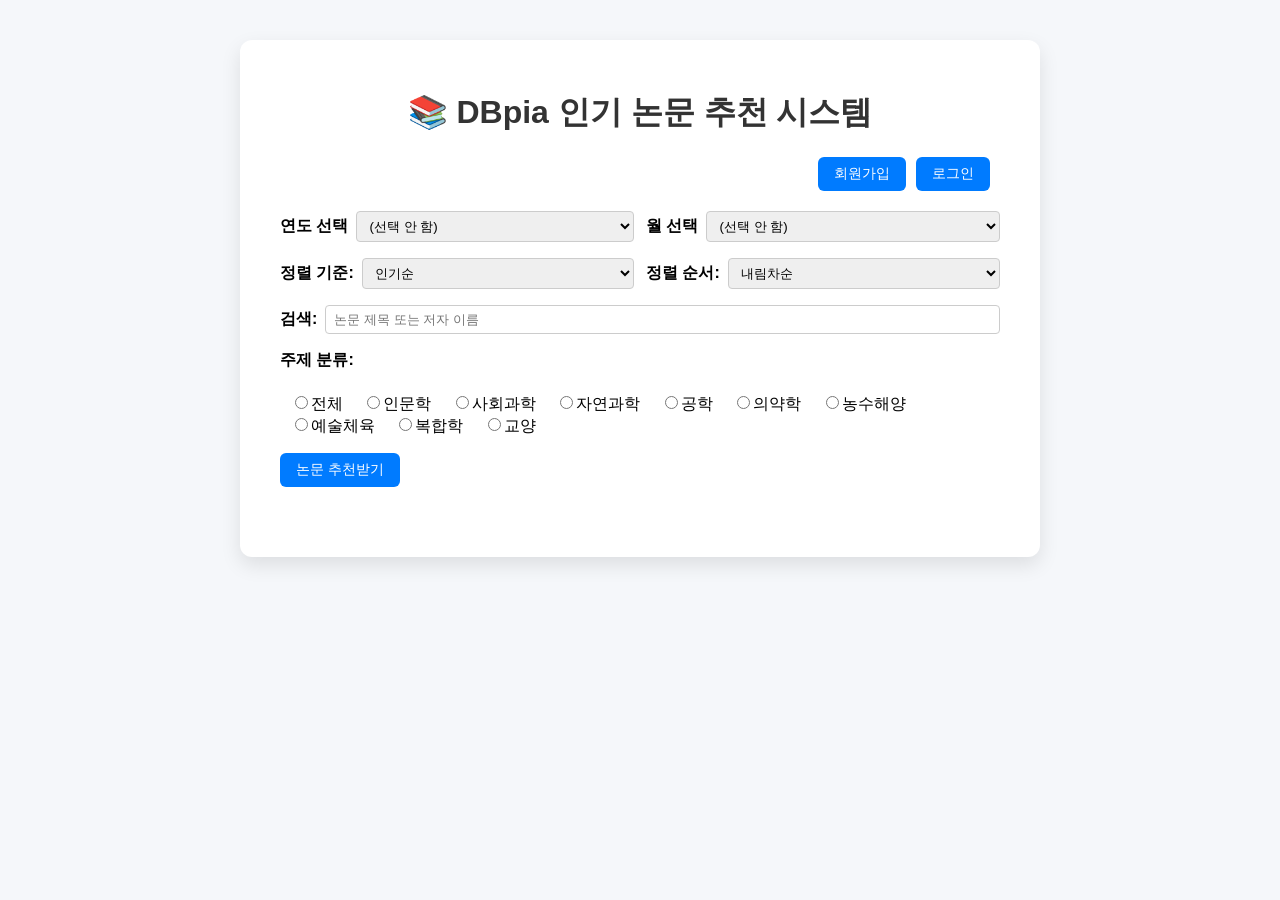
==== static/index.html @ 9db97aa5 "기능 추가" ====
<!DOCTYPE html>
<html lang="ko">
<head>
  <meta charset="UTF-8">
  <title>DBpia 논문 추천</title>
  <link rel="stylesheet" href="/static/css/style.css">
</head>
<body>
  <div class="container">
    <h1>📚 DBpia 인기 논문 추천 시스템</h1>

    <!-- 상단바 -->
    <div id="top-bar">
      <button id="open-signup">회원가입</button>
      <button id="open-login">로그인</button>
      <span id="greeting"></span>
      <button id="open-bookmark" style="display:none;">내 즐겨찾기</button>
      <button id="open-mypage" style="display:none;">마이페이지</button>
      <button id="logout">로그아웃</button>
    </div>

    <!-- 추천 폼 -->
    <form id="recommend-form">
      <div class="form-row">
        <label>연도 선택
          <select name="pyear">
            <option value="">(선택 안 함)</option>
            <option value="2024">2024</option>
            <option value="2023">2023</option>
          </select>
        </label>
        <label>월 선택
          <select name="pmonth">
            <option value="">(선택 안 함)</option>
            <option value="01">1월</option>
            <option value="02">2월</option>
            <option value="03">3월</option>
            <option value="04">4월</option>
            <option value="05">5월</option>
            <option value="06">6월</option>
            <option value="07">7월</option>
            <option value="08">8월</option>
            <option value="09">9월</option>
            <option value="10">10월</option>
            <option value="11">11월</option>
            <option value="12">12월</option>
          </select>
        </label>
      </div>
      <div class="form-row">
  	<label>정렬 기준:
    	  <select name="sort_by">
      	    <option value="popularity">인기순</option>
      	    <option value="title">제목순</option>
    	  </select>
  	</label>
  	<label>정렬 순서:
    	  <select name="order">
      	    <option value="desc">내림차순</option>
      	    <option value="asc">오름차순</option>
    	  </select>
  	</label>
      </div>
      <div class="form-row">
  	<label>검색:
    	  <input type="text" name="query" placeholder="논문 제목 또는 저자 이름">
	</label>
      </div>
      <div class="form-row">
        <label>주제 분류:</label>
        <div class="subject-group">
          <label><input type="radio" name="category" value="">전체</label>
          <label><input type="radio" name="category" value="1">인문학</label>
          <label><input type="radio" name="category" value="2">사회과학</label>
          <label><input type="radio" name="category" value="3">자연과학</label>
          <label><input type="radio" name="category" value="4">공학</label>
          <label><input type="radio" name="category" value="5">의약학</label>
          <label><input type="radio" name="category" value="6">농수해양</label>
          <label><input type="radio" name="category" value="7">예술체육</label>
          <label><input type="radio" name="category" value="8">복합학</label>
          <label><input type="radio" name="category" value="9">교양</label>
        </div>
      </div>
      <button type="submit">논문 추천받기</button>
    </form>

    <div id="result"></div>
  </div>

  <!-- 회원가입 모달 -->
  <div id="modal-signup" class="modal">
    <div class="modal-content">
      <button class="modal-close" data-close="modal-signup">&times;</button>
      <h2>회원가입</h2>
      <form id="signup-form">
        <div class="form-row"><label>아이디<input type="text" name="username" required minlength="3"></label></div>
        <div class="form-row"><label>닉네임<input type="text" name="nickname" required minlength="2"></label></div>
        <div class="form-row"><label>비밀번호<input type="password" name="password" required minlength="6"></label></div>
        <button type="submit">가입하기</button>
      </form>
      <div id="signup-msg" class="message"></div>
    </div>
  </div>

  <!-- 로그인 모달 -->
  <div id="modal-login" class="modal">
    <div class="modal-content">
      <button class="modal-close" data-close="modal-login">&times;</button>
      <h2>로그인</h2>
      <form id="login-form">
        <div class="form-row"><label>아이디<input type="text" name="username" required></label></div>
        <div class="form-row"><label>비밀번호<input type="password" name="password" required></label></div>
        <button type="submit">로그인</button>
      </form>
      <div id="login-msg" class="message"></div>
    </div>
  </div>

  <!-- 마이페이지 모달 -->
<div id="modal-mypage" class="modal">
  <div class="modal-content">
    <button class="modal-close" data-close="modal-mypage">&times;</button>
    <h2>마이페이지</h2>
    
    <!-- 탭 버튼 -->
    <div class="tab-buttons" style="display: flex; gap: 10px; margin-bottom: 10px;">
      <button class="tab-btn" data-tab="tab-nickname">닉네임 변경</button>
      <button class="tab-btn" data-tab="tab-password">비밀번호 변경</button>
    </div>
    <hr style="margin: 10px 0;">

    <!-- 닉네임 변경 탭 -->
    <div id="tab-nickname" class="mypage-tab">
      <form id="nickname-form">
        <div class="form-row">
          <label>새 닉네임<input type="text" name="nickname" required minlength="2"></label>
        </div>
        <button type="submit">변경하기</button>
      </form>
      <div id="nickname-msg" class="message"></div>
    </div>

    <!-- 비밀번호 변경 탭 -->
    <div id="tab-password" class="mypage-tab" style="display: none;">
      <form id="mypage-form">
        <div class="form-row"><label>현재 비밀번호<input type="password" name="current_password" required minlength="6"></label></div>
        <div class="form-row"><label>새 비밀번호<input type="password" name="new_password" required minlength="6"></label></div>
        <button type="submit">변경하기</button>
      </form>
      <div id="mypage-msg" class="message"></div>
    </div>
  </div>
</div>

  <!-- 내 즐겨찾기 모달 -->
  <div id="modal-bookmark" class="modal">
    <div class="modal-content">
      <button class="modal-close" data-close="modal-bookmark">&times;</button>
      <h2>내 즐겨찾기 논문</h2>
      <ul class="bm-list" id="bm-list"></ul>
      <div id="bookmark-msg" class="message"></div>
    </div>
  </div>

  <script type="module">
    const API_BASE = 'http://127.0.0.1:8000';

    // 공통 인증 헤더 반환
    function authHeaders() {
      const token = localStorage.getItem('token');
      return token ? { 'Authorization': `Bearer ${token}` } : {};
    }

    // GET 요청
    async function apiGet(path, params = {}) {
      const url = new URL(API_BASE + path);
      Object.entries(params).forEach(([k, v]) => {
        if (v !== undefined && v !== '') url.searchParams.append(k, v);
      });
      const res = await fetch(url, { headers: authHeaders() });
      if (!res.ok) throw res;
      return res.json();
    }

    // POST/DELETE 요청
    async function apiSend(path, { method = 'POST', body } = {}) {
      const headers = { ...authHeaders() };
      if (body !== undefined) headers['Content-Type'] = 'application/json';
      const res = await fetch(API_BASE + path, {
        method,
        headers,
        body: body !== undefined ? JSON.stringify(body) : undefined
      });
      if (!res.ok) throw res;
      return res.status === 204 ? null : res.json();
    }

    // 모달 열기/닫기
    const openModal = id => document.getElementById(id).classList.add('active');
    const closeModal = id => document.getElementById(id).classList.remove('active');
    document.querySelectorAll('.modal-close').forEach(b => b.onclick = () => closeModal(b.dataset.close));
    document.querySelectorAll('.modal').forEach(m => m.addEventListener('click', e => e.target === m && closeModal(m.id)));
    document.getElementById('open-signup').onclick = () => openModal('modal-signup');
    document.getElementById('open-login').onclick  = () => openModal('modal-login');
    document.getElementById('open-mypage').onclick = () => openModal('modal-mypage');
    document.getElementById('open-bookmark').onclick = () => { loadBookmarks(); openModal('modal-bookmark'); };

    // 인사말·닉네임 표시
    async function showGreeting() {
      const token = localStorage.getItem('token');
      if (!token) return;
      let userInfo;
      try {
        userInfo = await apiGet('/auth/me');
      } catch {
        userInfo = { username: localStorage.getItem('username') };
      }
      document.getElementById('open-signup').style.display   = 'none';
      document.getElementById('open-login').style.display    = 'none';
      document.getElementById('logout').style.display        = 'inline-block';
      document.getElementById('open-bookmark').style.display = 'inline-block';
      document.getElementById('open-mypage').style.display   = 'inline-block';
      document.getElementById('greeting').textContent        = `${userInfo.nickname || userInfo.username}님, 반갑습니다!`;
    }
    document.getElementById('logout').onclick = () => {
      localStorage.removeItem('token');
      localStorage.removeItem('username');
      window.location.reload();
    };
    window.addEventListener('DOMContentLoaded', showGreeting);

    // 메시지 헬퍼
    const showMessage = (id, txt, color = 'green') => {
      const el = document.getElementById(id);
      el.textContent = txt;
      el.style.color   = color;
    };

    // 회원가입
    document.getElementById('signup-form').addEventListener('submit', async e => {
      e.preventDefault();
      const data = Object.fromEntries(new FormData(e.target));
      try {
        await apiSend('/auth/signup', { body: data });
        showMessage('signup-msg', '가입 성공! 로그인 해주세요.');
      } catch (res) {
        const err = await res.json();
        showMessage('signup-msg', err.detail || '가입 실패', 'red');
      }
    });

    // 로그인
    document.getElementById('login-form').addEventListener('submit', async e => {
      e.preventDefault();
      const form = new URLSearchParams(new FormData(e.target));
      try {
        const { access_token } = await fetch(API_BASE + '/auth/login', {
          method: 'POST',
          headers: { 'Content-Type': 'application/x-www-form-urlencoded' },
          body: form
        }).then(r => r.json());
        localStorage.setItem('token', access_token);
        localStorage.setItem('username', form.get('username'));
        closeModal('modal-login');
        showGreeting();
      } catch {
        showMessage('login-msg', '로그인 실패', 'red');
      }
    });

    // 내 북마크 맵 로딩
    async function loadBookmarksSet() {
      try {
        const data = await apiGet('/bookmarks/');
        return Object.fromEntries(data.map(bm => [bm.paper_id, bm.id]));
      } catch {
        return {};
      }
    }

    // 추천 요청 & 렌더링
    document.getElementById('recommend-form').addEventListener('submit', async e => {
      e.preventDefault();
      	const params = Object.fromEntries(new FormData(e.target));
      try {
        const { recommendations } = await apiGet('/recommend', params);
        renderRecommendations(recommendations);
      } catch (res) {
        if (res.status === 401) alert('로그인이 필요합니다.');
        else alert('추천 논문을 불러오지 못했습니다.');
      }
    });

    function renderRecommendations(recs) {
      loadBookmarksSet().then(bmMap => {
        const html = recs.map(item => {
          // 1) link_api에서 "id=NODE12345678" 형식으로 nodeId(접두사 포함) 추출
          const api = item.link_api || "";
          const m   = api.match(/id=(NODE\d+)/);
          const nodeIdParam = m ? m[1] : null;
          // (fallback) paper_id 숫자만 있다면 접두사 붙여서 사용
          const nodeId = nodeIdParam || `NODE${item.paper_id}`;

          // 2) 올바른 완전경로 URL 생성
          const detailUrl = `https://www.dbpia.co.kr/journal/articleDetail?nodeId=${nodeId}`;

          // 3) 북마크 여부
          const pid = item.paper_id;
          const bookmarked = bmMap[pid] !== undefined;

          return `
            <div class="paper" data-paper-id="${pid}">
              <strong>${item.title}</strong>
              <em>저자: ${item.authors.map(a => a.name).join(', ')}</em>
              <p>간행물: ${item.publication?.name || 'N/A'}</p>

              <a href="${detailUrl}"
                target="_blank" rel="noopener noreferrer"
                style="display:inline-block; margin:4px 0;
                        font-size:0.9em; color:#007BFF; text-decoration:none;">
                상세 보기
              </a>

              <button class="bookmark-btn${bookmarked?' bookmarked':''}"
                      data-paper-id="${pid}"
                      data-paper-title="${item.title.replace(/"/g,'&quot;')}"
                      data-paper-link="${detailUrl}"
                      data-bookmark-id="${bookmarked?bmMap[pid]:''}">
                ${bookmarked?'즐겨찾기 해제':'즐겨찾기 추가'}
              </button>
            </div>
          `;
        }).join('');
        document.getElementById('result').innerHTML = html;
      });
    }


    // 북마크 추가/삭제 핸들러
    document.getElementById('result').addEventListener('click', async e => {
      if (!e.target.classList.contains('bookmark-btn')) return;
      const btn   = e.target;
      const pid   = Number(btn.dataset.paperId);
      const title = btn.dataset.paperTitle;    // ← 여기에 담긴 제목을 꺼내고
      const link  = btn.dataset.paperLink;
      const bid   = btn.dataset.bookmarkId;
      const token = localStorage.getItem('token');
      if (!token) return alert('로그인이 필요합니다!');

      try {
        if (btn.classList.contains('bookmarked')) {
          // 즐겨찾기 해제
          await apiSend(`/bookmarks/${bid}`, { method: 'DELETE' });
          btn.classList.remove('bookmarked');
          btn.textContent = '즐겨찾기 추가';
          btn.dataset.bookmarkId = '';
        } else {
          // 즐겨찾기 추가: paper_id + paper_title 둘 다 전송
          const { id } = await apiSend('/bookmarks/', {
            body: {
              paper_id:    pid,
              paper_title: title,
              paper_link:  link
            }
          });
          btn.classList.add('bookmarked');
          btn.textContent = '즐겨찾기 해제';
          btn.dataset.bookmarkId = id;
        }
      } catch {
        alert('즐겨찾기 처리 중 오류가 발생했습니다.');
      }
    });

    // 내 즐겨찾기 모달 로딩
    async function loadBookmarks() {
      const token = localStorage.getItem('token');
      if (!token) return;
      const ul = document.getElementById('bm-list');
      ul.innerHTML = '<li>불러오는 중...</li>';
      try {
        // 슬래시(/) 꼭 붙이기
        const list = await apiGet('/bookmarks/');
        ul.innerHTML = list.length
          ? list.map(bm => `
              <li>
                <strong>${bm.paper_title}</strong><br>      <!-- title 사용 -->
                <a href="${bm.paper_link}"
                  target="_blank"
                  style="display:inline-block; margin:4px 0; font-size:0.9em; color:#007BFF; text-decoration:none;">
                  상세 보기
                </a>
                <button class="bm-remove" data-bmid="${bm.id}">✖</button>
              </li>
            `).join('')
          : '<li>즐겨찾기한 논문이 없습니다.</li>';
      } catch {
        ul.innerHTML = '<li>불러오기 오류</li>';
      }
    }

    // 즐겨찾기 모달 내 해제
    document.getElementById('bm-list').addEventListener('click', async e => {
      if (!e.target.classList.contains('bm-remove')) return;
      const bmid = e.target.dataset.bmid;
      try {
        await apiSend(`/bookmarks/${bmid}`, { method: 'DELETE' });
        e.target.closest('li').remove();
      } catch {
        alert('삭제 중 오류가 발생했습니다.');
      }
    });

    // 비밀번호 변경
    document.getElementById('mypage-form').addEventListener('submit', async e => {
  e.preventDefault();
  const data = Object.fromEntries(new FormData(e.target));
  try {
    await apiSend('/mypage/password', { method: 'PATCH', body: data });
    showMessage('mypage-msg', '✅ 비밀번호가 변경되었습니다.');
    setTimeout(() => closeModal('modal-mypage'), 1000);
  } catch (res) {
    const err = await res.json();
    const msg = err.detail || '❌ 변경 실패';
    if (msg.includes("같")) {
      showMessage('mypage-msg', '❌ 비밀번호가 같습니다.', 'red');
    } else if (msg.includes("일치")) {
      showMessage('mypage-msg', '❌ 현재 비밀번호가 틀립니다.', 'red');
    } else {
      showMessage('mypage-msg', '❌ 변경 실패', 'red');
    }
  }
});


    // 탭 버튼 클릭 처리
    document.querySelectorAll('.tab-btn').forEach(btn => {
  	btn.addEventListener('click', () => {
    		document.querySelectorAll('.mypage-tab').forEach(tab => tab.style.display = 'none');
    		document.getElementById(btn.dataset.tab).style.display = 'block';
  	});
    });

    document.getElementById('nickname-form').addEventListener('submit', async e => {
  	e.preventDefault();
  	const data = Object.fromEntries(new FormData(e.target));
  	try {
    		await apiSend('/mypage/nickname', { method: 'PATCH', body: data });
    		showMessage('nickname-msg', '✅ 닉네임이 변경되었습니다.');
    		setTimeout(() => {
      			showGreeting();
      			closeModal('modal-mypage');
    		}, 1000);
  	} catch {
    		showMessage('nickname-msg', '❌ 닉네임 변경 실패', 'red');
  	}
    });
  </script>
</body>
</html>
---- static/css/style.css ----
/* static/css/style.css */

* { box-sizing: border-box; }
body { font-family: 'Segoe UI', sans-serif; background: #f5f7fa; margin: 0; }
.container {
  max-width: 800px;
  margin: 40px auto;
  background: white;
  padding: 30px 40px;
  border-radius: 12px;
  box-shadow: 0 8px 20px rgba(0,0,0,0.1);
}
h1 { text-align: center; color: #333; }
button {
  padding: 8px 16px;
  background: #007BFF; color: white;
  border: none; border-radius: 6px;
  cursor: pointer; font-size: 14px;
}
button:hover { background: #0056b3; }
.form-row { display: flex; flex-wrap: wrap; gap: 12px; margin-bottom: 16px; align-items: center; }
.form-row label {
  display: flex; align-items: center; gap: 8px;
  font-weight: 600; flex: 1;
}
.form-row input, .form-row select {
  flex: 1; padding: 6px 8px; border: 1px solid #ccc; border-radius: 4px;
}
#top-bar { display: flex; justify-content: flex-end; gap: 10px; margin-bottom: 20px; }
#greeting { font-weight: 600; align-self: center; }
#logout { display: none; }

/* 북마크 버튼 */
.bookmark-btn { margin-left: 10px; background: #ffb300; color: #333; }
.bookmark-btn.bookmarked { background: #ffd54f !important; color: #007BFF !important; }

/* 모달 */
.modal { display: none; position: fixed; top: 0; left: 0; width: 100%; height: 100%;
  background: rgba(0,0,0,0.5); align-items: center; justify-content: center; z-index: 1000; }
.modal.active { display: flex; }
.modal-content { background: #fff; padding: 20px 30px; border-radius: 8px; width: 360px; position: relative; }
.modal-content h2 { margin: 0 0 16px; text-align: center; }
.modal-close { position: absolute; top: 10px; right: 12px; background: none; border: none; font-size: 18px; cursor: pointer; }
.message { color: green; font-size: 0.9em; text-align: center; margin-top: 8px; }

/* 추천 */
.subject-group { margin-top: 10px; padding-left: 10px; }
.subject-group label { display: inline-block; margin-right: 15px; font-weight: normal; }
#result { margin-top: 40px; }
.paper {
  background: #f1f4f8; padding: 16px 20px; border-radius: 10px;
  margin-bottom: 15px; border-left: 5px solid #007BFF; position: relative;
}
.paper strong { font-size: 18px; color: #222; }
.paper em { color: #666; display: block; margin-top: 4px; font-style: normal; }
.paper a { display: inline-block; margin-top: 8px; color: #007BFF; text-decoration: none; }
.paper a:hover { text-decoration: underline; }

/* 내 즐겨찾기 모달 */
#modal-bookmark .modal-content { width: 500px; max-height: 70vh; overflow-y: auto; }
.bm-list { margin: 0; padding: 0; list-style: none; }
.bm-list li {
  margin-bottom: 15px; background: #f9fbe7; padding: 13px 18px;
  border-radius: 8px; border-left: 5px solid #ffd54f; position: relative;
}
.bm-remove {
  position: absolute; right: 16px; top: 18px;
  color: #e74c3c; background: none; border: none; font-size: 16px; cursor: pointer;
}
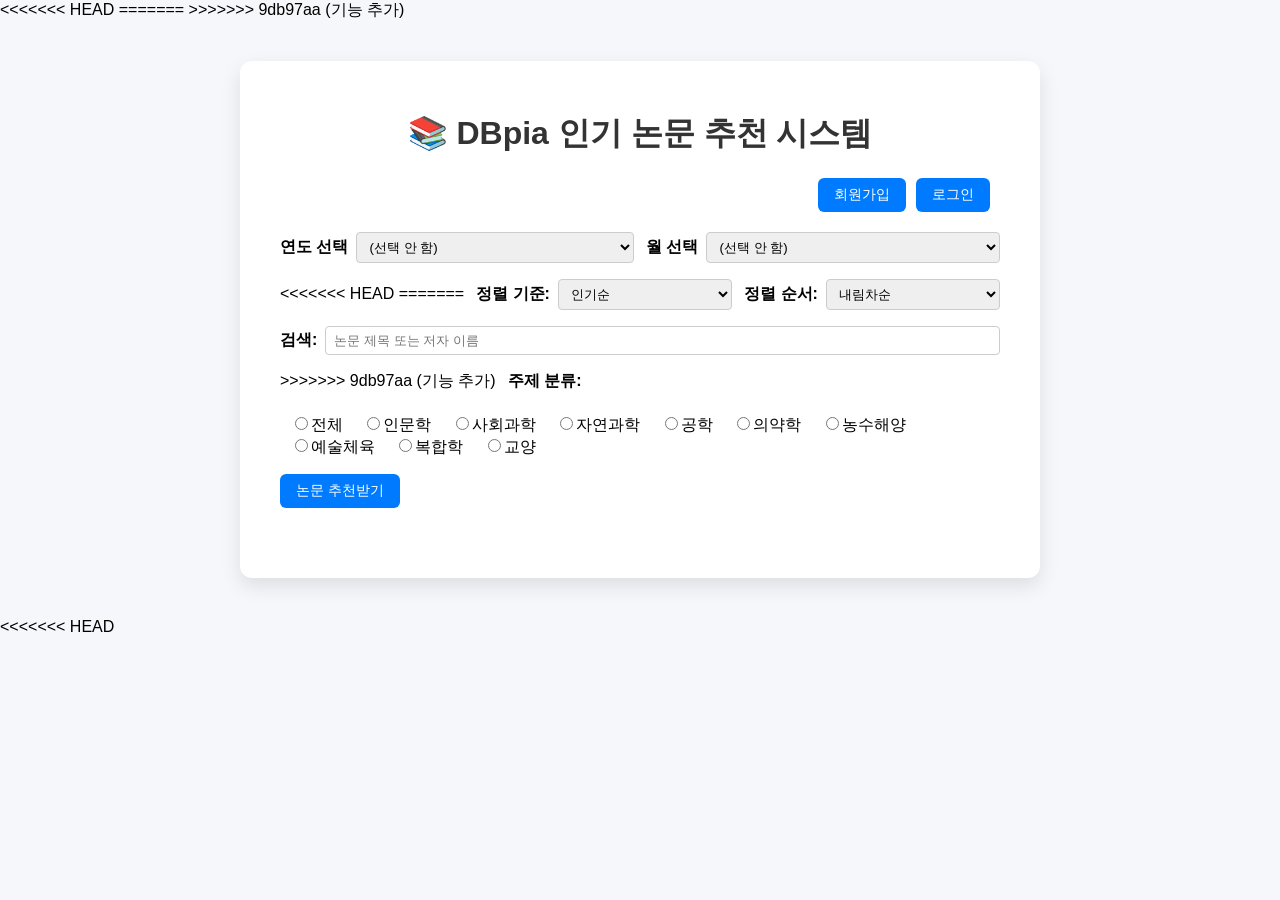
==== commit 195069f4: "Update index.html" ====
--- a/static/index.html
+++ b/static/index.html
@@ -3,7 +3,78 @@
 <head>
   <meta charset="UTF-8">
   <title>DBpia 논문 추천</title>
+<<<<<<< HEAD
+  <style>
+    * { box-sizing: border-box; }
+    body { font-family: 'Segoe UI', sans-serif; background: #f5f7fa; margin: 0; }
+    .container {
+      max-width: 800px;
+      margin: 40px auto;
+      background: white;
+      padding: 30px 40px;
+      border-radius: 12px;
+      box-shadow: 0 8px 20px rgba(0,0,0,0.1);
+    }
+    h1 { text-align: center; color: #333; }
+    button {
+      padding: 8px 16px;
+      background: #007BFF; color: white;
+      border: none; border-radius: 6px;
+      cursor: pointer; font-size: 14px;
+    }
+    button:hover { background: #0056b3; }
+    .form-row { display: flex; flex-wrap: wrap; gap: 12px; margin-bottom: 16px; align-items: center; }
+    .form-row label {
+      display: flex; align-items: center; gap: 8px;
+      font-weight: 600; flex: 1;
+    }
+    .form-row input, .form-row select {
+      flex: 1; padding: 6px 8px; border: 1px solid #ccc; border-radius: 4px;
+    }
+    #top-bar { display: flex; justify-content: flex-end; gap: 10px; margin-bottom: 20px; }
+    #greeting { font-weight: 600; align-self: center; }
+    #logout { display: none; }
+
+    /* 북마크 버튼 */
+    .bookmark-btn { margin-left: 10px; background: #ffb300; color: #333; }
+    .bookmark-btn.bookmarked { background: #ffd54f !important; color: #007BFF !important; }
+
+    /* 모달 */
+    .modal { display: none; position: fixed; top: 0; left: 0; width: 100%; height: 100%;
+      background: rgba(0,0,0,0.5); align-items: center; justify-content: center; z-index: 1000; }
+    .modal.active { display: flex; }
+    .modal-content { background: #fff; padding: 20px 30px; border-radius: 8px; width: 360px; position: relative; }
+    .modal-close { position: absolute; top: 10px; right: 12px; background: none; border: none; font-size: 18px; cursor: pointer; }
+    .message { color: green; font-size: 0.9em; text-align: center; margin-top: 8px; }
+
+    /* 추천 */
+    .subject-group { margin-top: 10px; padding-left: 10px; }
+    .subject-group label { display: inline-block; margin-right: 15px; font-weight: normal; }
+    #result { margin-top: 40px; }
+    .paper {
+      background: #f1f4f8; padding: 16px 20px; border-radius: 10px;
+      margin-bottom: 15px; border-left: 5px solid #007BFF; position: relative;
+    }
+    .paper strong { font-size: 18px; color: #222; }
+    .paper em { color: #666; display: block; margin-top: 4px; font-style: normal; }
+    .paper a { display: inline-block; margin-top: 8px; color: #007BFF; text-decoration: none; }
+    .paper a:hover { text-decoration: underline; }
+
+    /* 내 즐겨찾기 모달 */
+    #modal-bookmark .modal-content { width: 500px; max-height: 70vh; overflow-y: auto; }
+    .bm-list { margin: 0; padding: 0; list-style: none; }
+    .bm-list li {
+      margin-bottom: 15px; background: #f9fbe7; padding: 13px 18px;
+      border-radius: 8px; border-left: 5px solid #ffd54f; position: relative;
+    }
+    .bm-remove {
+      position: absolute; right: 16px; top: 18px;
+      color: #e74c3c; background: none; border: none; font-size: 16px; cursor: pointer;
+    }
+  </style>
+=======
   <link rel="stylesheet" href="/static/css/style.css">
+>>>>>>> 9db97aa (기능 추가)
 </head>
 <body>
   <div class="container">
@@ -48,6 +119,8 @@
         </label>
       </div>
       <div class="form-row">
+<<<<<<< HEAD
+=======
   	<label>정렬 기준:
     	  <select name="sort_by">
       	    <option value="popularity">인기순</option>
@@ -67,6 +140,7 @@
 	</label>
       </div>
       <div class="form-row">
+>>>>>>> 9db97aa (기능 추가)
         <label>주제 분류:</label>
         <div class="subject-group">
           <label><input type="radio" name="category" value="">전체</label>
@@ -117,6 +191,12 @@
   </div>
 
   <!-- 마이페이지 모달 -->
+<<<<<<< HEAD
+  <div id="modal-mypage" class="modal">
+    <div class="modal-content">
+      <button class="modal-close" data-close="modal-mypage">&times;</button>
+      <h2>비밀번호 변경</h2>
+=======
 <div id="modal-mypage" class="modal">
   <div class="modal-content">
     <button class="modal-close" data-close="modal-mypage">&times;</button>
@@ -142,6 +222,7 @@
 
     <!-- 비밀번호 변경 탭 -->
     <div id="tab-password" class="mypage-tab" style="display: none;">
+>>>>>>> 9db97aa (기능 추가)
       <form id="mypage-form">
         <div class="form-row"><label>현재 비밀번호<input type="password" name="current_password" required minlength="6"></label></div>
         <div class="form-row"><label>새 비밀번호<input type="password" name="new_password" required minlength="6"></label></div>
@@ -150,7 +231,10 @@
       <div id="mypage-msg" class="message"></div>
     </div>
   </div>
+<<<<<<< HEAD
+=======
 </div>
+>>>>>>> 9db97aa (기능 추가)
 
   <!-- 내 즐겨찾기 모달 -->
   <div id="modal-bookmark" class="modal">
@@ -163,7 +247,11 @@
   </div>
 
   <script type="module">
-    const API_BASE = 'http://127.0.0.1:8000';
+<<<<<<< HEAD
+    const API_BASE = 'https://recosearch.co.kr';
+=======
+    const API_BASE = 'https://recosearch.co.kr';
+>>>>>>> 9db97aa (기능 추가)
 
     // 공통 인증 헤더 반환
     function authHeaders() {
@@ -281,7 +369,11 @@
     // 추천 요청 & 렌더링
     document.getElementById('recommend-form').addEventListener('submit', async e => {
       e.preventDefault();
+<<<<<<< HEAD
+      const params = Object.fromEntries(new FormData(e.target));
+=======
       	const params = Object.fromEntries(new FormData(e.target));
+>>>>>>> 9db97aa (기능 추가)
       try {
         const { recommendations } = await apiGet('/recommend', params);
         renderRecommendations(recommendations);
@@ -385,6 +477,10 @@
           ? list.map(bm => `
               <li>
                 <strong>${bm.paper_title}</strong><br>      <!-- title 사용 -->
+<<<<<<< HEAD
+                <small>ID: ${bm.id}</small><br>
+=======
+>>>>>>> 9db97aa (기능 추가)
                 <a href="${bm.paper_link}"
                   target="_blank"
                   style="display:inline-block; margin:4px 0; font-size:0.9em; color:#007BFF; text-decoration:none;">
@@ -413,6 +509,21 @@
 
     // 비밀번호 변경
     document.getElementById('mypage-form').addEventListener('submit', async e => {
+<<<<<<< HEAD
+      e.preventDefault();
+      const data = Object.fromEntries(new FormData(e.target));
+      try {
+        await apiSend('/mypage/password', { method: 'PATCH', body: data });
+        showMessage('mypage-msg', '✅ 비밀번호가 변경되었습니다.');
+        setTimeout(() => closeModal('modal-mypage'), 1000);
+      } catch {
+        showMessage('mypage-msg', '❌ 변경 실패', 'red');
+      }
+    });
+  </script>
+</body>
+</html>
+=======
   e.preventDefault();
   const data = Object.fromEntries(new FormData(e.target));
   try {
@@ -457,4 +568,5 @@
     });
   </script>
 </body>
-</html>+</html>
+>>>>>>> 9db97aa (기능 추가)
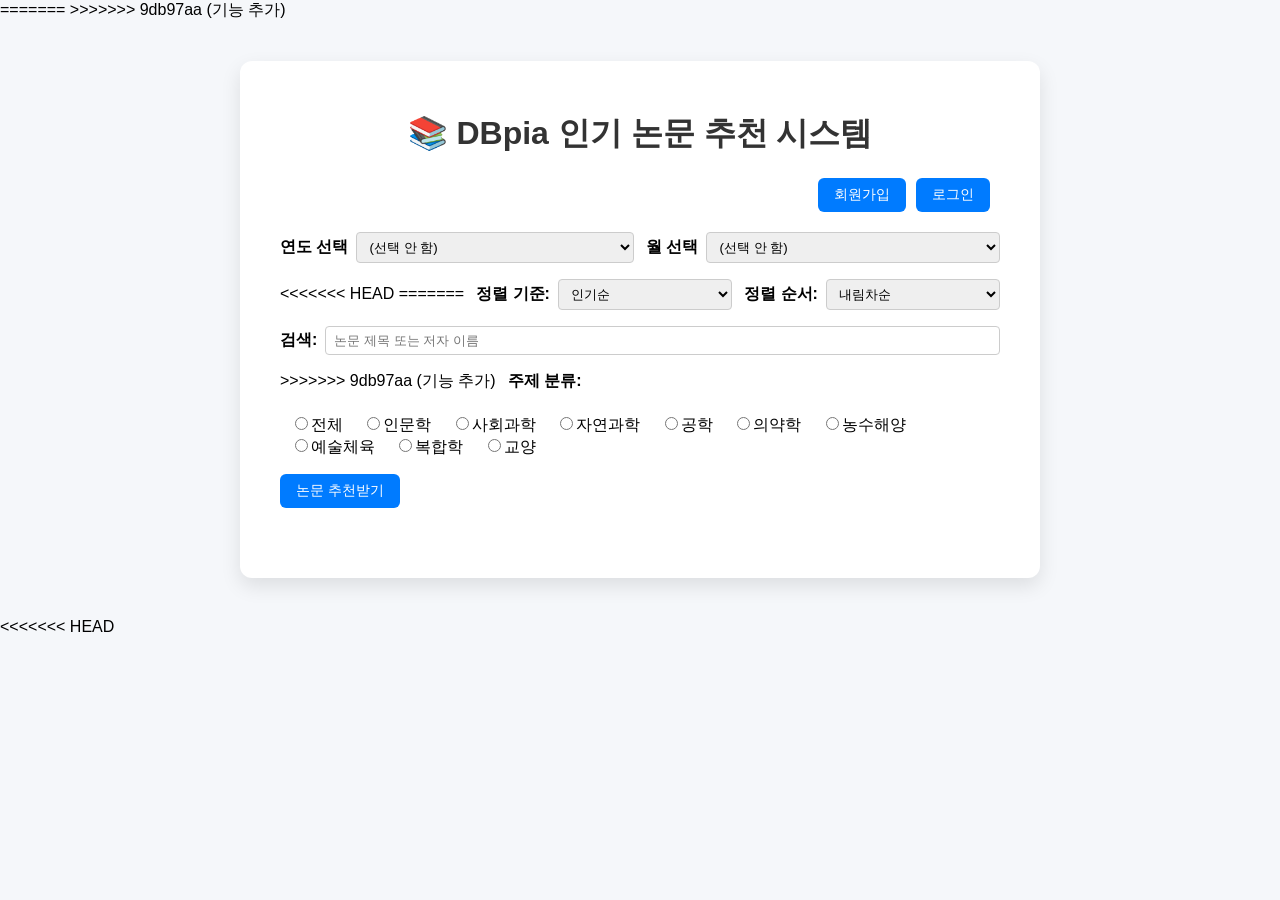
==== commit c25d3d99: "Update index.html" ====
--- a/static/index.html
+++ b/static/index.html
@@ -3,7 +3,6 @@
 <head>
   <meta charset="UTF-8">
   <title>DBpia 논문 추천</title>
-<<<<<<< HEAD
   <style>
     * { box-sizing: border-box; }
     body { font-family: 'Segoe UI', sans-serif; background: #f5f7fa; margin: 0; }
@@ -569,4 +568,3 @@
   </script>
 </body>
 </html>
->>>>>>> 9db97aa (기능 추가)
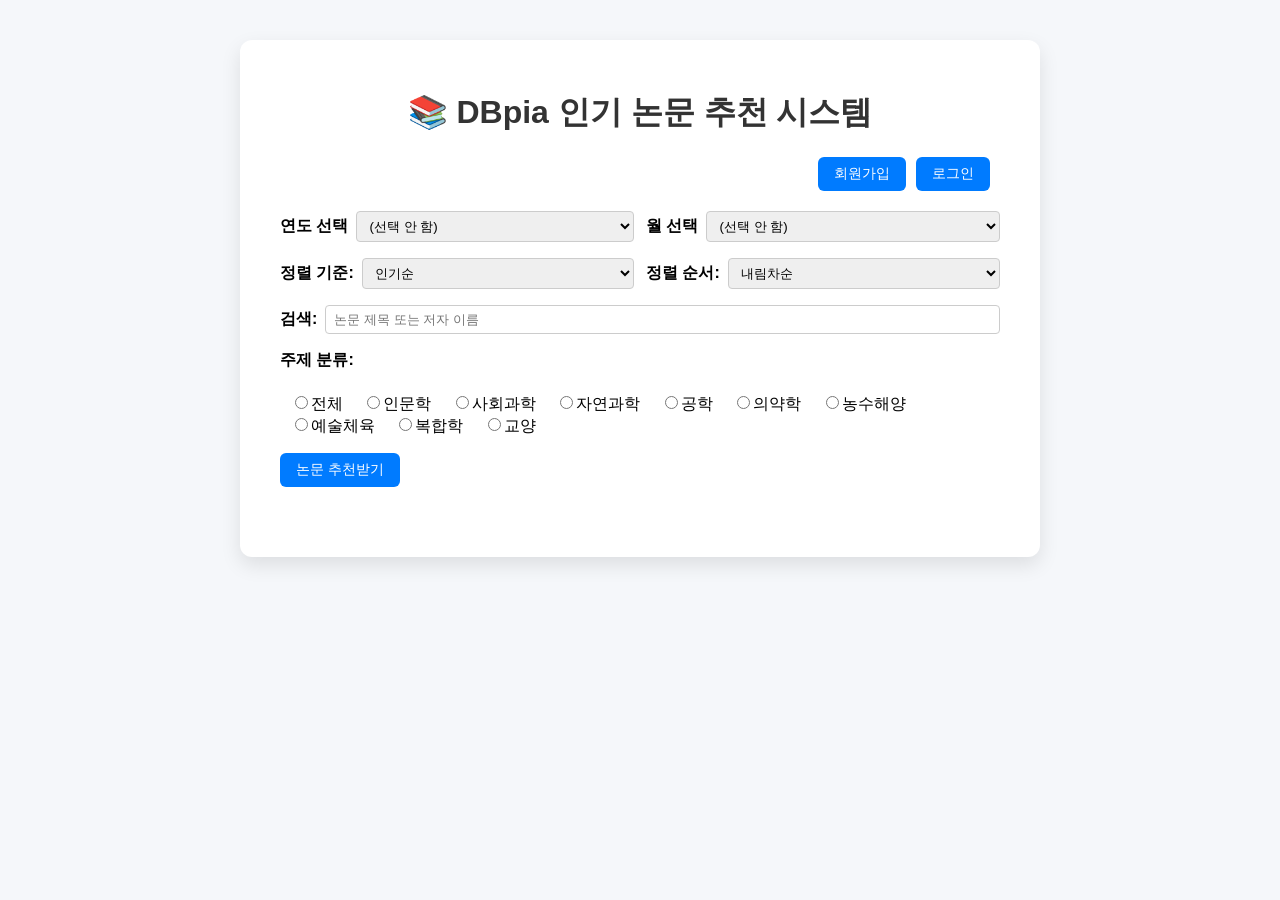
==== commit 7b0abb64: "Update index.html" ====
--- a/static/index.html
+++ b/static/index.html
@@ -71,9 +71,7 @@
       color: #e74c3c; background: none; border: none; font-size: 16px; cursor: pointer;
     }
   </style>
-=======
   <link rel="stylesheet" href="/static/css/style.css">
->>>>>>> 9db97aa (기능 추가)
 </head>
 <body>
   <div class="container">
@@ -118,8 +116,6 @@
         </label>
       </div>
       <div class="form-row">
-<<<<<<< HEAD
-=======
   	<label>정렬 기준:
     	  <select name="sort_by">
       	    <option value="popularity">인기순</option>
@@ -139,7 +135,6 @@
 	</label>
       </div>
       <div class="form-row">
->>>>>>> 9db97aa (기능 추가)
         <label>주제 분류:</label>
         <div class="subject-group">
           <label><input type="radio" name="category" value="">전체</label>
@@ -156,7 +151,6 @@
       </div>
       <button type="submit">논문 추천받기</button>
     </form>
-
     <div id="result"></div>
   </div>
 
@@ -190,12 +184,10 @@
   </div>
 
   <!-- 마이페이지 모달 -->
-<<<<<<< HEAD
   <div id="modal-mypage" class="modal">
     <div class="modal-content">
       <button class="modal-close" data-close="modal-mypage">&times;</button>
       <h2>비밀번호 변경</h2>
-=======
 <div id="modal-mypage" class="modal">
   <div class="modal-content">
     <button class="modal-close" data-close="modal-mypage">&times;</button>
@@ -221,7 +213,6 @@
 
     <!-- 비밀번호 변경 탭 -->
     <div id="tab-password" class="mypage-tab" style="display: none;">
->>>>>>> 9db97aa (기능 추가)
       <form id="mypage-form">
         <div class="form-row"><label>현재 비밀번호<input type="password" name="current_password" required minlength="6"></label></div>
         <div class="form-row"><label>새 비밀번호<input type="password" name="new_password" required minlength="6"></label></div>
@@ -230,10 +221,7 @@
       <div id="mypage-msg" class="message"></div>
     </div>
   </div>
-<<<<<<< HEAD
-=======
 </div>
->>>>>>> 9db97aa (기능 추가)
 
   <!-- 내 즐겨찾기 모달 -->
   <div id="modal-bookmark" class="modal">
@@ -246,11 +234,8 @@
   </div>
 
   <script type="module">
-<<<<<<< HEAD
     const API_BASE = 'https://recosearch.co.kr';
-=======
     const API_BASE = 'https://recosearch.co.kr';
->>>>>>> 9db97aa (기능 추가)
 
     // 공통 인증 헤더 반환
     function authHeaders() {
@@ -368,11 +353,8 @@
     // 추천 요청 & 렌더링
     document.getElementById('recommend-form').addEventListener('submit', async e => {
       e.preventDefault();
-<<<<<<< HEAD
       const params = Object.fromEntries(new FormData(e.target));
-=======
       	const params = Object.fromEntries(new FormData(e.target));
->>>>>>> 9db97aa (기능 추가)
       try {
         const { recommendations } = await apiGet('/recommend', params);
         renderRecommendations(recommendations);
@@ -476,10 +458,7 @@
           ? list.map(bm => `
               <li>
                 <strong>${bm.paper_title}</strong><br>      <!-- title 사용 -->
-<<<<<<< HEAD
                 <small>ID: ${bm.id}</small><br>
-=======
->>>>>>> 9db97aa (기능 추가)
                 <a href="${bm.paper_link}"
                   target="_blank"
                   style="display:inline-block; margin:4px 0; font-size:0.9em; color:#007BFF; text-decoration:none;">
@@ -508,7 +487,6 @@
 
     // 비밀번호 변경
     document.getElementById('mypage-form').addEventListener('submit', async e => {
-<<<<<<< HEAD
       e.preventDefault();
       const data = Object.fromEntries(new FormData(e.target));
       try {
@@ -522,7 +500,6 @@
   </script>
 </body>
 </html>
-=======
   e.preventDefault();
   const data = Object.fromEntries(new FormData(e.target));
   try {
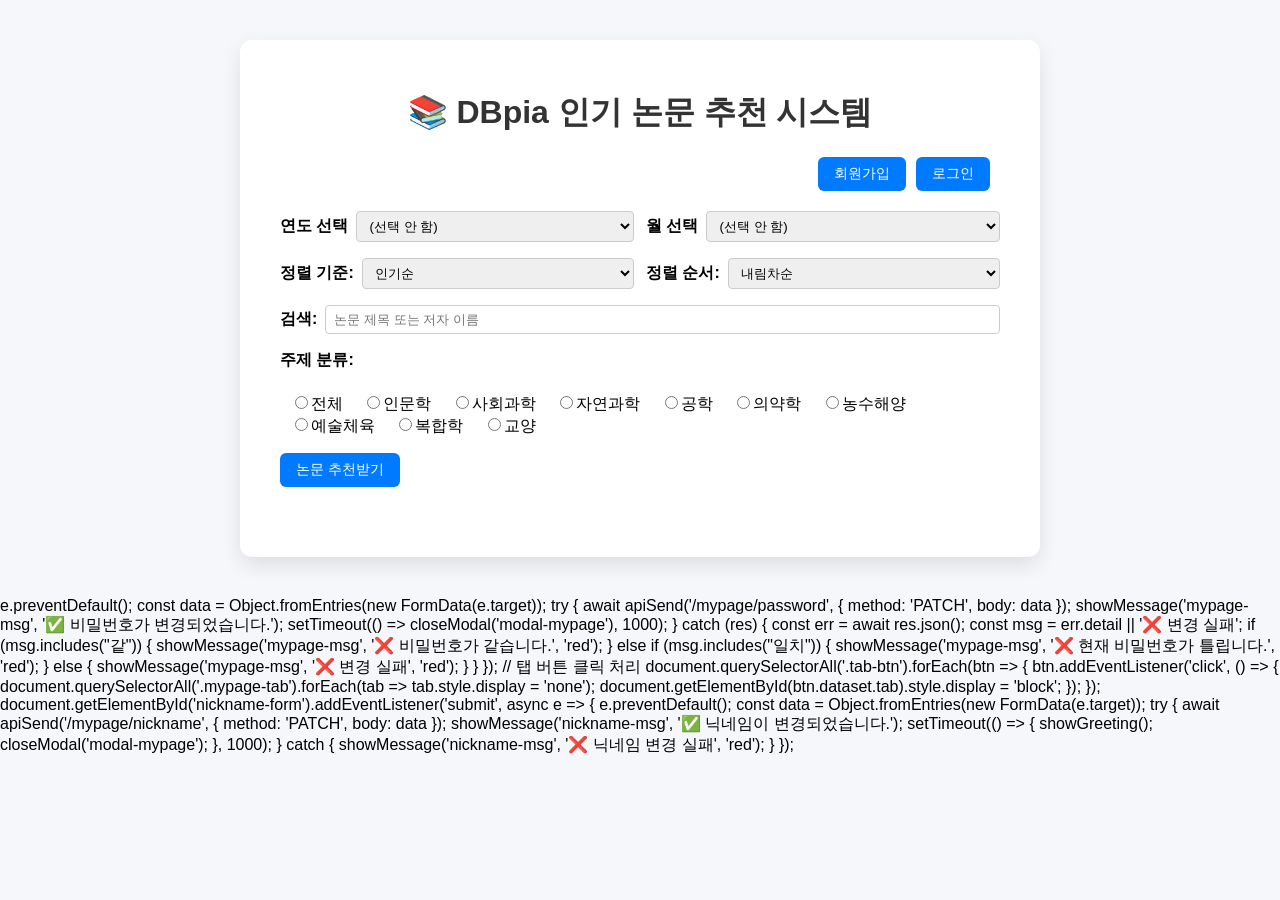
==== commit 27e8eb79: "Update index.html" ====
--- a/static/index.html
+++ b/static/index.html
@@ -184,10 +184,6 @@
   </div>
 
   <!-- 마이페이지 모달 -->
-  <div id="modal-mypage" class="modal">
-    <div class="modal-content">
-      <button class="modal-close" data-close="modal-mypage">&times;</button>
-      <h2>비밀번호 변경</h2>
 <div id="modal-mypage" class="modal">
   <div class="modal-content">
     <button class="modal-close" data-close="modal-mypage">&times;</button>
@@ -234,7 +230,6 @@
   </div>
 
   <script type="module">
-    const API_BASE = 'https://recosearch.co.kr';
     const API_BASE = 'https://recosearch.co.kr';
 
     // 공통 인증 헤더 반환
@@ -354,7 +349,6 @@
     document.getElementById('recommend-form').addEventListener('submit', async e => {
       e.preventDefault();
       const params = Object.fromEntries(new FormData(e.target));
-      	const params = Object.fromEntries(new FormData(e.target));
       try {
         const { recommendations } = await apiGet('/recommend', params);
         renderRecommendations(recommendations);
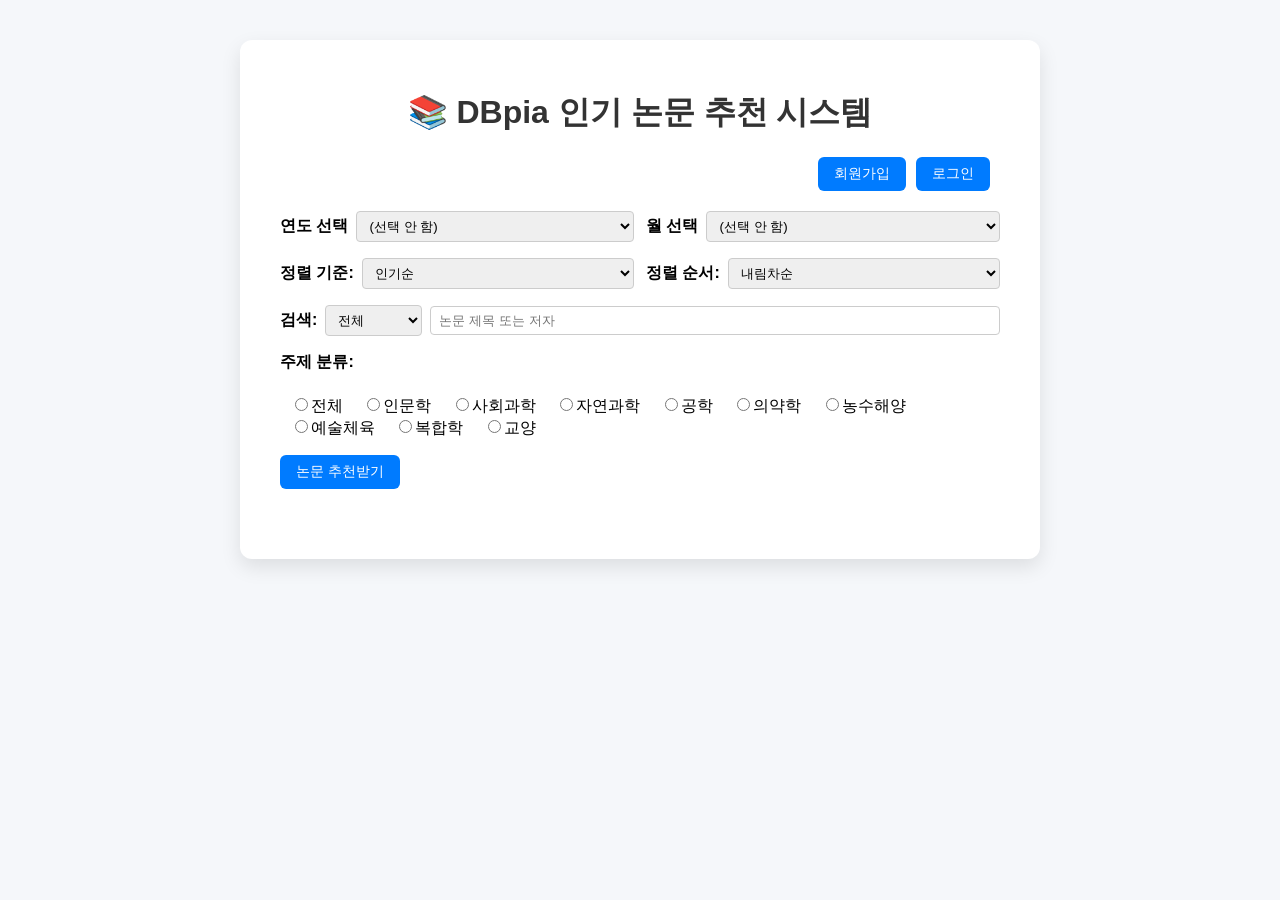
==== commit d6fafce5: "최최종본" ====
--- a/static/index.html
+++ b/static/index.html
@@ -3,6 +3,10 @@
 <head>
   <meta charset="UTF-8">
   <title>DBpia 논문 추천</title>
+
+  <!-- favicon 적용 -->
+  <link rel="icon" href="/static/favicon.ico" type="image/x-icon">
+
   <style>
     * { box-sizing: border-box; }
     body { font-family: 'Segoe UI', sans-serif; background: #f5f7fa; margin: 0; }
@@ -38,12 +42,41 @@
     .bookmark-btn { margin-left: 10px; background: #ffb300; color: #333; }
     .bookmark-btn.bookmarked { background: #ffd54f !important; color: #007BFF !important; }
 
-    /* 모달 */
-    .modal { display: none; position: fixed; top: 0; left: 0; width: 100%; height: 100%;
-      background: rgba(0,0,0,0.5); align-items: center; justify-content: center; z-index: 1000; }
+    /* 모달 공통 */
+    .modal {
+      display: none;
+      position: fixed;
+      top: 0; left: 0;
+      width: 100%; height: 100%;
+      background: rgba(0,0,0,0.5);
+      align-items: center; justify-content: center;
+      z-index: 1000;
+    }
     .modal.active { display: flex; }
-    .modal-content { background: #fff; padding: 20px 30px; border-radius: 8px; width: 360px; position: relative; }
-    .modal-close { position: absolute; top: 10px; right: 12px; background: none; border: none; font-size: 18px; cursor: pointer; }
+
+    .modal-content {
+      background: #fff;
+      padding: 20px 30px;
+      border-radius: 8px;
+      width: 500px;
+      max-height: 80vh;
+      overflow-y: auto;
+      position: relative;
+      z-index: 1001; /* 모달 배경 위에 뜨도록 */
+    }
+
+    .modal-close {
+      position: absolute;
+      top: 10px; right: 12px;
+      background: none;
+      border: none;
+      font-size: 18px;
+      cursor: pointer;
+      z-index: 1002; /* 닫기 버튼을 가장 위에 배치 */
+      color: #333;
+    }
+    .modal-close:hover { color: #e74c3c; }
+
     .message { color: green; font-size: 0.9em; text-align: center; margin-top: 8px; }
 
     /* 추천 */
@@ -63,15 +96,109 @@
     #modal-bookmark .modal-content { width: 500px; max-height: 70vh; overflow-y: auto; }
     .bm-list { margin: 0; padding: 0; list-style: none; }
     .bm-list li {
-      margin-bottom: 15px; background: #f9fbe7; padding: 13px 18px;
-      border-radius: 8px; border-left: 5px solid #ffd54f; position: relative;
+      margin-bottom: 15px;
+      background: #f9fbe7;
+      padding: 13px 18px;
+      border-radius: 8px;
+      border-left: 5px solid #ffd54f;
+      position: relative;
+      padding-right: 80px; /* 오른쪽 여백 확보 */
+      word-break: keep-all;
     }
     .bm-remove {
-      position: absolute; right: 16px; top: 18px;
-      color: #e74c3c; background: none; border: none; font-size: 16px; cursor: pointer;
+      position: absolute;
+      top: 50%;
+      right: 16px;
+      transform: translateY(-50%);
+      color: #e74c3c;
+      background: none;
+      border: none;
+      font-size: 16px;
+      cursor: pointer;
+    }
+
+    /* ─────────── 마이페이지 내부 탭 버튼 색상 보정 ─────────── */
+    /* 기존 탭 버튼(.tab-buttons button)이 회색으로 표시되던 것을 파란색으로 변경 */
+    .tab-buttons button {
+      padding: 8px 16px;
+      background: #007BFF;
+      color: white;
+      border: none;
+      border-radius: 6px;
+      cursor: pointer;
+      font-size: 14px;
+      margin-right: 8px;
+    }
+    .tab-buttons button:hover {
+      background: #0056b3;
+    }
+    .tab-buttons button.active {
+      background: #0056b3; /* 활성화된 탭은 더 진한 파란색 */
+    }
+    .mypage-tab { margin-top: 10px; }
+
+    /* ─────────── 마이페이지 내부 '변경하기' 버튼 색상 보정 ─────────── */
+    /* 닉네임 변경, 비밀번호 변경 폼 내 버튼을 기본 버튼 스타일과 동일하게 적용 */
+    #nickname-form button,
+    #mypage-form button {
+      padding: 8px 16px;
+      background: #007BFF;
+      color: white;
+      border: none;
+      border-radius: 6px;
+      cursor: pointer;
+      font-size: 14px;
+    }
+    #nickname-form button:hover,
+    #mypage-form button:hover {
+      background: #0056b3;
     }
   </style>
   <link rel="stylesheet" href="/static/css/style.css">
+
+  <!-- CSS Override for Bookmark Modal Flex Layout -->
+  <style>
+    #modal-bookmark .bm-list li {
+      display: flex !important;
+      justify-content: space-between !important;
+      align-items: center !important;
+      margin-bottom: 15px;
+      background: #f9fbe7;
+      padding: 13px 18px;
+      border-radius: 8px;
+      border-left: 5px solid #ffd54f;
+      word-break: break-word;
+    }
+    #modal-bookmark .bm-list li .bm-title {
+      flex: 1;
+      margin-right: 12px;
+      white-space: normal;
+      overflow: hidden;
+      text-overflow: ellipsis;
+    }
+    #modal-bookmark .bm-remove {
+      position: static !important;
+      transform: none !important;
+      margin-left: 12px !important;
+      color: #e74c3c;
+      background: none;
+      border: none;
+      font-size: 16px;
+      cursor: pointer;
+    }
+    /* ID/상세보기 한 줄로 */
+    #modal-bookmark .bm-info {
+      display: inline-block !important;
+      white-space: nowrap !important;
+      margin: 0 12px !important;
+      font-size: 0.9em;
+    }
+    #modal-bookmark .bm-info a {
+      text-decoration: underline !important;
+      margin-left: 4px !important;
+    }
+  </style>
+  <!-- End CSS Override -->
 </head>
 <body>
   <div class="container">
@@ -116,23 +243,31 @@
         </label>
       </div>
       <div class="form-row">
-  	<label>정렬 기준:
-    	  <select name="sort_by">
-      	    <option value="popularity">인기순</option>
-      	    <option value="title">제목순</option>
-    	  </select>
-  	</label>
-  	<label>정렬 순서:
-    	  <select name="order">
-      	    <option value="desc">내림차순</option>
-      	    <option value="asc">오름차순</option>
-    	  </select>
-  	</label>
-      </div>
-      <div class="form-row">
-  	<label>검색:
-    	  <input type="text" name="query" placeholder="논문 제목 또는 저자 이름">
-	</label>
+        <label>정렬 기준:
+          <select name="sort_by">
+            <option value="popularity">인기순</option>
+            <option value="title">제목순</option>
+          </select>
+        </label>
+        <label>정렬 순서:
+          <select name="order">
+            <option value="desc">내림차순</option>
+            <option value="asc">오름차순</option>
+          </select>
+        </label>
+      </div>
+      <div class="form-row" style="display: flex; gap: 8px;">
+        <label style="flex: 2;">검색:
+          <select name="query_field" id="queryField" style="width: 100%;">
+            <option value="all">전체</option>
+            <option value="title">논문명</option>
+            <option value="author">저자명</option>
+          </select>
+        </label>
+        <label style="flex: 8;">
+          <input type="text" name="query" id="searchInput" list="recentList" placeholder="논문 제목 또는 저자" style="width: 100%;">
+          <datalist id="recentList"></datalist>
+        </label>
       </div>
       <div class="form-row">
         <label>주제 분류:</label>
@@ -184,40 +319,40 @@
   </div>
 
   <!-- 마이페이지 모달 -->
-<div id="modal-mypage" class="modal">
-  <div class="modal-content">
-    <button class="modal-close" data-close="modal-mypage">&times;</button>
-    <h2>마이페이지</h2>
-    
-    <!-- 탭 버튼 -->
-    <div class="tab-buttons" style="display: flex; gap: 10px; margin-bottom: 10px;">
-      <button class="tab-btn" data-tab="tab-nickname">닉네임 변경</button>
-      <button class="tab-btn" data-tab="tab-password">비밀번호 변경</button>
-    </div>
-    <hr style="margin: 10px 0;">
-
-    <!-- 닉네임 변경 탭 -->
-    <div id="tab-nickname" class="mypage-tab">
-      <form id="nickname-form">
-        <div class="form-row">
-          <label>새 닉네임<input type="text" name="nickname" required minlength="2"></label>
-        </div>
-        <button type="submit">변경하기</button>
-      </form>
-      <div id="nickname-msg" class="message"></div>
-    </div>
-
-    <!-- 비밀번호 변경 탭 -->
-    <div id="tab-password" class="mypage-tab" style="display: none;">
-      <form id="mypage-form">
-        <div class="form-row"><label>현재 비밀번호<input type="password" name="current_password" required minlength="6"></label></div>
-        <div class="form-row"><label>새 비밀번호<input type="password" name="new_password" required minlength="6"></label></div>
-        <button type="submit">변경하기</button>
-      </form>
-      <div id="mypage-msg" class="message"></div>
-    </div>
-  </div>
-</div>
+  <div id="modal-mypage" class="modal">
+    <div class="modal-content">
+      <button class="modal-close" data-close="modal-mypage">&times;</button>
+      <h2>마이페이지</h2>
+
+      <!-- 탭 버튼 -->
+      <div class="tab-buttons" style="display: flex; gap: 10px; margin-bottom: 10px;">
+        <button class="tab-btn active" data-tab="tab-nickname">닉네임 변경</button>
+        <button class="tab-btn" data-tab="tab-password">비밀번호 변경</button>
+      </div>
+      <hr style="margin: 10px 0;">
+
+      <!-- 닉네임 변경 탭 -->
+      <div id="tab-nickname" class="mypage-tab">
+        <form id="nickname-form">
+          <div class="form-row">
+            <label>새 닉네임<input type="text" name="nickname" required minlength="2"></label>
+          </div>
+          <button type="submit">변경하기</button>
+        </form>
+        <div id="nickname-msg" class="message"></div>
+      </div>
+
+      <!-- 비밀번호 변경 탭 -->
+      <div id="tab-password" class="mypage-tab" style="display: none;">
+        <form id="mypage-form">
+          <div class="form-row"><label>현재 비밀번호<input type="password" name="current_password" required minlength="6"></label></div>
+          <div class="form-row"><label>새 비밀번호<input type="password" name="new_password" required minlength="6"></label></div>
+          <button type="submit">변경하기</button>
+        </form>
+        <div id="mypage-msg" class="message"></div>
+      </div>
+    </div>
+  </div>
 
   <!-- 내 즐겨찾기 모달 -->
   <div id="modal-bookmark" class="modal">
@@ -229,313 +364,14 @@
     </div>
   </div>
 
-  <script type="module">
-    const API_BASE = 'https://recosearch.co.kr';
-
-    // 공통 인증 헤더 반환
-    function authHeaders() {
-      const token = localStorage.getItem('token');
-      return token ? { 'Authorization': `Bearer ${token}` } : {};
-    }
-
-    // GET 요청
-    async function apiGet(path, params = {}) {
-      const url = new URL(API_BASE + path);
-      Object.entries(params).forEach(([k, v]) => {
-        if (v !== undefined && v !== '') url.searchParams.append(k, v);
-      });
-      const res = await fetch(url, { headers: authHeaders() });
-      if (!res.ok) throw res;
-      return res.json();
-    }
-
-    // POST/DELETE 요청
-    async function apiSend(path, { method = 'POST', body } = {}) {
-      const headers = { ...authHeaders() };
-      if (body !== undefined) headers['Content-Type'] = 'application/json';
-      const res = await fetch(API_BASE + path, {
-        method,
-        headers,
-        body: body !== undefined ? JSON.stringify(body) : undefined
-      });
-      if (!res.ok) throw res;
-      return res.status === 204 ? null : res.json();
-    }
-
-    // 모달 열기/닫기
-    const openModal = id => document.getElementById(id).classList.add('active');
-    const closeModal = id => document.getElementById(id).classList.remove('active');
-    document.querySelectorAll('.modal-close').forEach(b => b.onclick = () => closeModal(b.dataset.close));
-    document.querySelectorAll('.modal').forEach(m => m.addEventListener('click', e => e.target === m && closeModal(m.id)));
-    document.getElementById('open-signup').onclick = () => openModal('modal-signup');
-    document.getElementById('open-login').onclick  = () => openModal('modal-login');
-    document.getElementById('open-mypage').onclick = () => openModal('modal-mypage');
-    document.getElementById('open-bookmark').onclick = () => { loadBookmarks(); openModal('modal-bookmark'); };
-
-    // 인사말·닉네임 표시
-    async function showGreeting() {
-      const token = localStorage.getItem('token');
-      if (!token) return;
-      let userInfo;
-      try {
-        userInfo = await apiGet('/auth/me');
-      } catch {
-        userInfo = { username: localStorage.getItem('username') };
-      }
-      document.getElementById('open-signup').style.display   = 'none';
-      document.getElementById('open-login').style.display    = 'none';
-      document.getElementById('logout').style.display        = 'inline-block';
-      document.getElementById('open-bookmark').style.display = 'inline-block';
-      document.getElementById('open-mypage').style.display   = 'inline-block';
-      document.getElementById('greeting').textContent        = `${userInfo.nickname || userInfo.username}님, 반갑습니다!`;
-    }
-    document.getElementById('logout').onclick = () => {
-      localStorage.removeItem('token');
-      localStorage.removeItem('username');
-      window.location.reload();
-    };
-    window.addEventListener('DOMContentLoaded', showGreeting);
-
-    // 메시지 헬퍼
-    const showMessage = (id, txt, color = 'green') => {
-      const el = document.getElementById(id);
-      el.textContent = txt;
-      el.style.color   = color;
-    };
-
-    // 회원가입
-    document.getElementById('signup-form').addEventListener('submit', async e => {
-      e.preventDefault();
-      const data = Object.fromEntries(new FormData(e.target));
-      try {
-        await apiSend('/auth/signup', { body: data });
-        showMessage('signup-msg', '가입 성공! 로그인 해주세요.');
-      } catch (res) {
-        const err = await res.json();
-        showMessage('signup-msg', err.detail || '가입 실패', 'red');
-      }
-    });
-
-    // 로그인
-    document.getElementById('login-form').addEventListener('submit', async e => {
-      e.preventDefault();
-      const form = new URLSearchParams(new FormData(e.target));
-      try {
-        const { access_token } = await fetch(API_BASE + '/auth/login', {
-          method: 'POST',
-          headers: { 'Content-Type': 'application/x-www-form-urlencoded' },
-          body: form
-        }).then(r => r.json());
-        localStorage.setItem('token', access_token);
-        localStorage.setItem('username', form.get('username'));
-        closeModal('modal-login');
-        showGreeting();
-      } catch {
-        showMessage('login-msg', '로그인 실패', 'red');
-      }
-    });
-
-    // 내 북마크 맵 로딩
-    async function loadBookmarksSet() {
-      try {
-        const data = await apiGet('/bookmarks/');
-        return Object.fromEntries(data.map(bm => [bm.paper_id, bm.id]));
-      } catch {
-        return {};
-      }
-    }
-
-    // 추천 요청 & 렌더링
-    document.getElementById('recommend-form').addEventListener('submit', async e => {
-      e.preventDefault();
-      const params = Object.fromEntries(new FormData(e.target));
-      try {
-        const { recommendations } = await apiGet('/recommend', params);
-        renderRecommendations(recommendations);
-      } catch (res) {
-        if (res.status === 401) alert('로그인이 필요합니다.');
-        else alert('추천 논문을 불러오지 못했습니다.');
-      }
-    });
-
-    function renderRecommendations(recs) {
-      loadBookmarksSet().then(bmMap => {
-        const html = recs.map(item => {
-          // 1) link_api에서 "id=NODE12345678" 형식으로 nodeId(접두사 포함) 추출
-          const api = item.link_api || "";
-          const m   = api.match(/id=(NODE\d+)/);
-          const nodeIdParam = m ? m[1] : null;
-          // (fallback) paper_id 숫자만 있다면 접두사 붙여서 사용
-          const nodeId = nodeIdParam || `NODE${item.paper_id}`;
-
-          // 2) 올바른 완전경로 URL 생성
-          const detailUrl = `https://www.dbpia.co.kr/journal/articleDetail?nodeId=${nodeId}`;
-
-          // 3) 북마크 여부
-          const pid = item.paper_id;
-          const bookmarked = bmMap[pid] !== undefined;
-
-          return `
-            <div class="paper" data-paper-id="${pid}">
-              <strong>${item.title}</strong>
-              <em>저자: ${item.authors.map(a => a.name).join(', ')}</em>
-              <p>간행물: ${item.publication?.name || 'N/A'}</p>
-
-              <a href="${detailUrl}"
-                target="_blank" rel="noopener noreferrer"
-                style="display:inline-block; margin:4px 0;
-                        font-size:0.9em; color:#007BFF; text-decoration:none;">
-                상세 보기
-              </a>
-
-              <button class="bookmark-btn${bookmarked?' bookmarked':''}"
-                      data-paper-id="${pid}"
-                      data-paper-title="${item.title.replace(/"/g,'&quot;')}"
-                      data-paper-link="${detailUrl}"
-                      data-bookmark-id="${bookmarked?bmMap[pid]:''}">
-                ${bookmarked?'즐겨찾기 해제':'즐겨찾기 추가'}
-              </button>
-            </div>
-          `;
-        }).join('');
-        document.getElementById('result').innerHTML = html;
-      });
-    }
-
-
-    // 북마크 추가/삭제 핸들러
-    document.getElementById('result').addEventListener('click', async e => {
-      if (!e.target.classList.contains('bookmark-btn')) return;
-      const btn   = e.target;
-      const pid   = Number(btn.dataset.paperId);
-      const title = btn.dataset.paperTitle;    // ← 여기에 담긴 제목을 꺼내고
-      const link  = btn.dataset.paperLink;
-      const bid   = btn.dataset.bookmarkId;
-      const token = localStorage.getItem('token');
-      if (!token) return alert('로그인이 필요합니다!');
-
-      try {
-        if (btn.classList.contains('bookmarked')) {
-          // 즐겨찾기 해제
-          await apiSend(`/bookmarks/${bid}`, { method: 'DELETE' });
-          btn.classList.remove('bookmarked');
-          btn.textContent = '즐겨찾기 추가';
-          btn.dataset.bookmarkId = '';
-        } else {
-          // 즐겨찾기 추가: paper_id + paper_title 둘 다 전송
-          const { id } = await apiSend('/bookmarks/', {
-            body: {
-              paper_id:    pid,
-              paper_title: title,
-              paper_link:  link
-            }
-          });
-          btn.classList.add('bookmarked');
-          btn.textContent = '즐겨찾기 해제';
-          btn.dataset.bookmarkId = id;
-        }
-      } catch {
-        alert('즐겨찾기 처리 중 오류가 발생했습니다.');
-      }
-    });
-
-    // 내 즐겨찾기 모달 로딩
-    async function loadBookmarks() {
-      const token = localStorage.getItem('token');
-      if (!token) return;
-      const ul = document.getElementById('bm-list');
-      ul.innerHTML = '<li>불러오는 중...</li>';
-      try {
-        // 슬래시(/) 꼭 붙이기
-        const list = await apiGet('/bookmarks/');
-        ul.innerHTML = list.length
-          ? list.map(bm => `
-              <li>
-                <strong>${bm.paper_title}</strong><br>      <!-- title 사용 -->
-                <small>ID: ${bm.id}</small><br>
-                <a href="${bm.paper_link}"
-                  target="_blank"
-                  style="display:inline-block; margin:4px 0; font-size:0.9em; color:#007BFF; text-decoration:none;">
-                  상세 보기
-                </a>
-                <button class="bm-remove" data-bmid="${bm.id}">✖</button>
-              </li>
-            `).join('')
-          : '<li>즐겨찾기한 논문이 없습니다.</li>';
-      } catch {
-        ul.innerHTML = '<li>불러오기 오류</li>';
-      }
-    }
-
-    // 즐겨찾기 모달 내 해제
-    document.getElementById('bm-list').addEventListener('click', async e => {
-      if (!e.target.classList.contains('bm-remove')) return;
-      const bmid = e.target.dataset.bmid;
-      try {
-        await apiSend(`/bookmarks/${bmid}`, { method: 'DELETE' });
-        e.target.closest('li').remove();
-      } catch {
-        alert('삭제 중 오류가 발생했습니다.');
-      }
-    });
-
-    // 비밀번호 변경
-    document.getElementById('mypage-form').addEventListener('submit', async e => {
-      e.preventDefault();
-      const data = Object.fromEntries(new FormData(e.target));
-      try {
-        await apiSend('/mypage/password', { method: 'PATCH', body: data });
-        showMessage('mypage-msg', '✅ 비밀번호가 변경되었습니다.');
-        setTimeout(() => closeModal('modal-mypage'), 1000);
-      } catch {
-        showMessage('mypage-msg', '❌ 변경 실패', 'red');
-      }
-    });
-  </script>
+  <!-- 분할된 JS 파일 로드 -->
+  <script src="/static/js/utils.js"></script>
+  <script src="/static/js/search.js"></script>
+  <script src="/static/js/modal.js"></script>
+  <script src="/static/js/auth.js"></script>
+  <script src="/static/js/bookmarks.js"></script>
+  <script src="/static/js/mypage.js"></script>
+  <script src="/static/js/signup.js"></script>
+  <script src="/static/js/index.js"></script>
 </body>
 </html>
-  e.preventDefault();
-  const data = Object.fromEntries(new FormData(e.target));
-  try {
-    await apiSend('/mypage/password', { method: 'PATCH', body: data });
-    showMessage('mypage-msg', '✅ 비밀번호가 변경되었습니다.');
-    setTimeout(() => closeModal('modal-mypage'), 1000);
-  } catch (res) {
-    const err = await res.json();
-    const msg = err.detail || '❌ 변경 실패';
-    if (msg.includes("같")) {
-      showMessage('mypage-msg', '❌ 비밀번호가 같습니다.', 'red');
-    } else if (msg.includes("일치")) {
-      showMessage('mypage-msg', '❌ 현재 비밀번호가 틀립니다.', 'red');
-    } else {
-      showMessage('mypage-msg', '❌ 변경 실패', 'red');
-    }
-  }
-});
-
-
-    // 탭 버튼 클릭 처리
-    document.querySelectorAll('.tab-btn').forEach(btn => {
-  	btn.addEventListener('click', () => {
-    		document.querySelectorAll('.mypage-tab').forEach(tab => tab.style.display = 'none');
-    		document.getElementById(btn.dataset.tab).style.display = 'block';
-  	});
-    });
-
-    document.getElementById('nickname-form').addEventListener('submit', async e => {
-  	e.preventDefault();
-  	const data = Object.fromEntries(new FormData(e.target));
-  	try {
-    		await apiSend('/mypage/nickname', { method: 'PATCH', body: data });
-    		showMessage('nickname-msg', '✅ 닉네임이 변경되었습니다.');
-    		setTimeout(() => {
-      			showGreeting();
-      			closeModal('modal-mypage');
-    		}, 1000);
-  	} catch {
-    		showMessage('nickname-msg', '❌ 닉네임 변경 실패', 'red');
-  	}
-    });
-  </script>
-</body>
-</html>
